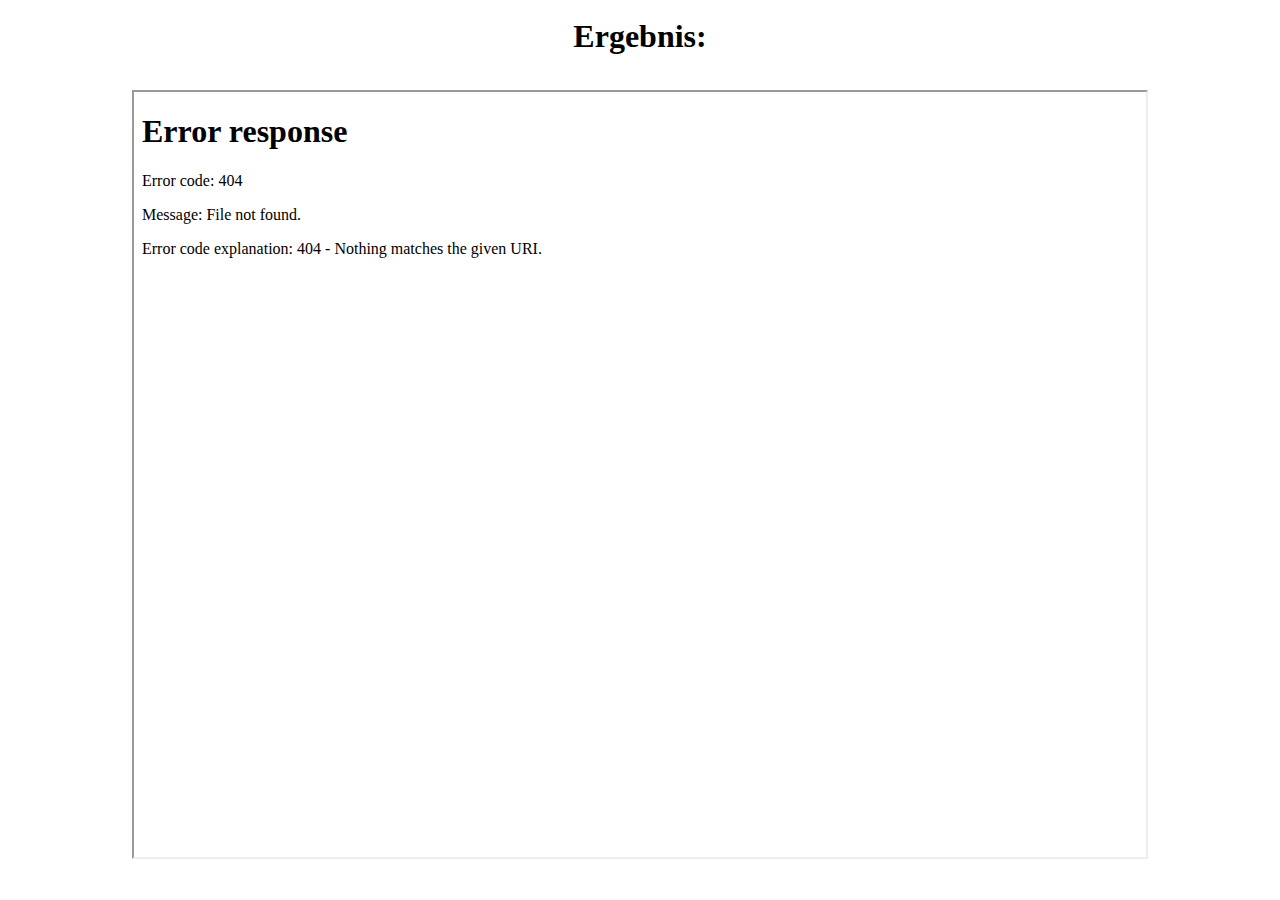
==== static/result.html @ d9a5c8fd "Added result.html page and adjusted js and css code to it." ====
<!DOCTYPE html>
<html lang="de">
    <head>
        <meta charset="UTF-8">
        <title>Test Result</title>
		<link rel="stylesheet" href="./style.css" />
        <script src="./script.js"></script>
    </head>
    <body onload="loadResult();">
        <h1 id="certificate-view-title">Ergebnis:</h1>
        <div class="child-align-center">
            <iframe id="certificate-view"></iframe>
        </div>
    </body>
</html>
---- static/style.css ----
form {
	text-align: left;
	margin: 20vh auto;
	padding: 5vh 5vh;
	width: 50%;
	font-size: calc(120px - 6vw);
	border-radius: 20px;
	background-color: #e0e0e0;
}

input[type="submit"] {
	cursor: pointer;
	border: 2px solid #555555;
	border-radius: 100px;
}

input[type="submit"]:hover {
	background-color: lightgray;
}

form > div > input[type="submit"] {
	font-size: calc(75px - 4vw);
}

form > textarea {
 	width: calc(100% - 6px);  /* subtract horizontal border, padding & margin (here 6px: 2 padding & 1 border per site) */
	margin-top: 5px;
}

#error-frame {
	display: none;
}

#test-element {
	width: 100%;
}

#certificate-view {
	width: 80%;
	height: 85vh;
}

#certificate-view-title {
	text-align: center;
	height: 6vh;
	margin: 2vh 0;
}

.child-align-right {
	text-align: right;
}

.child-align-center {
	text-align: center;
}
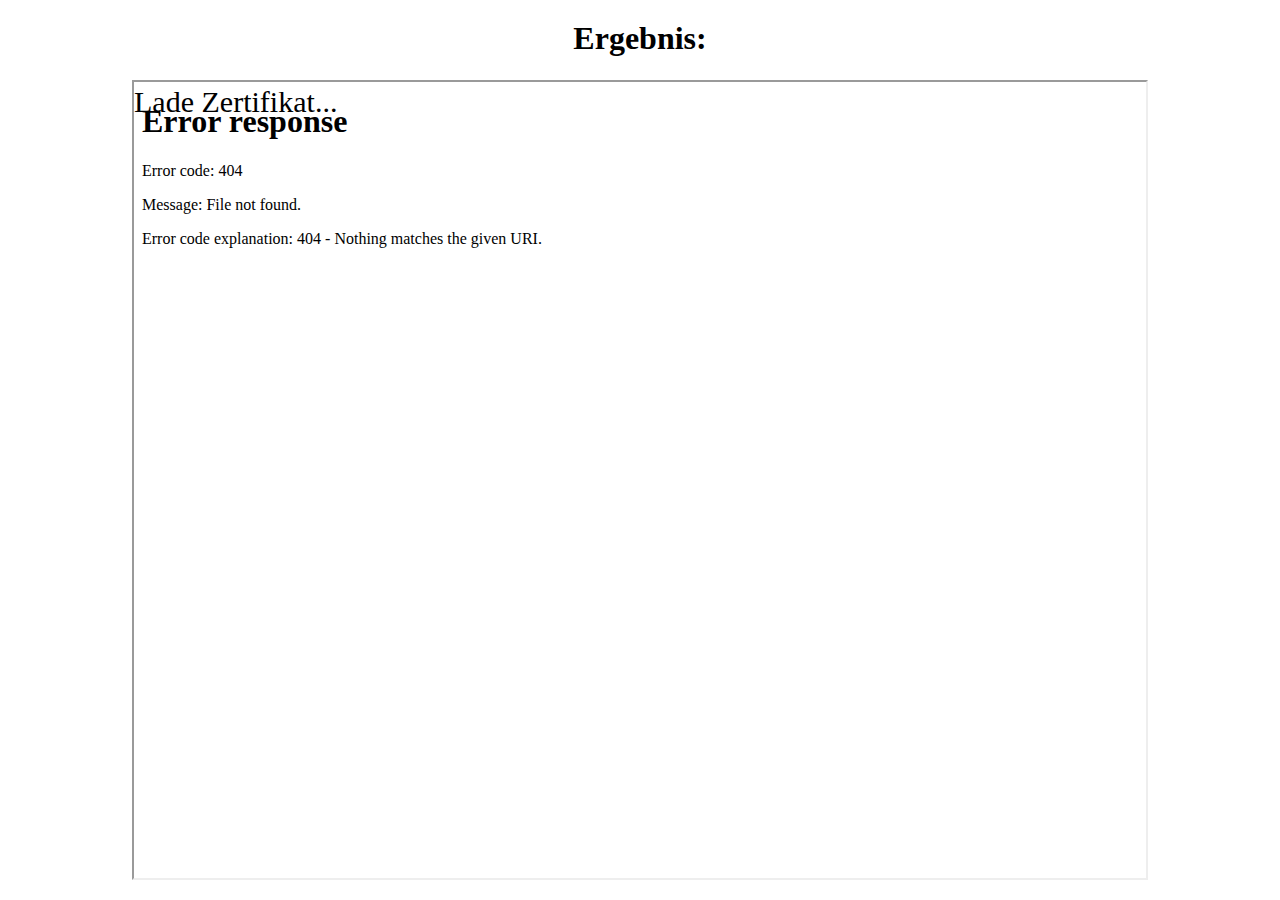
==== commit 9cd14687: "Reordered css code and added loading info to certificate-view iframe, which is displayed until the c" ====
--- a/static/result.html
+++ b/static/result.html
@@ -9,7 +9,7 @@
     <body onload="loadResult();">
         <h1 id="certificate-view-title">Ergebnis:</h1>
         <div class="child-align-center">
-            <iframe id="certificate-view"></iframe>
+            <iframe id="certificate-view" class="loading-background"></iframe>
         </div>
     </body>
 </html>--- a/static/style.css
+++ b/static/style.css
@@ -1,11 +1,10 @@
+button {
+	cursor: pointer;
+}
+
 form {
 	text-align: left;
-	margin: 20vh auto;
-	padding: 5vh 5vh;
-	width: 50%;
 	font-size: calc(120px - 6vw);
-	border-radius: 20px;
-	background-color: #e0e0e0;
 }
 
 input[type="submit"] {
@@ -29,6 +28,13 @@
 
 #error-frame {
 	display: none;
+	text-align: center;
+	font-size: calc(70px - 4vw);
+}
+
+#error-button {
+	margin: 3vh;
+	font-size: calc(100px - 6vw);
 }
 
 #test-element {
@@ -37,13 +43,13 @@
 
 #certificate-view {
 	width: 80%;
-	height: 85vh;
+	height: calc(100vh - 104px);
 }
 
 #certificate-view-title {
 	text-align: center;
-	height: 6vh;
-	margin: 2vh 0;
+	height: 40px;
+	margin: 20px 0;
 }
 
 .child-align-right {
@@ -52,4 +58,18 @@
 
 .child-align-center {
 	text-align: center;
+}
+
+.centered-gray-container {
+	margin: 20vh auto;
+	padding: 5vh 5vh;
+	width: 50%;
+	border-radius: 20px;
+	background-color: #e0e0e0;
+}
+
+.loading-background {
+	background: url('data:image/svg+xml;utf8,<svg xmlns="http://www.w3.org/2000/svg">\
+		<text y="30" font-size="30">Lade Zertifikat...</text>\
+		</svg>');
 }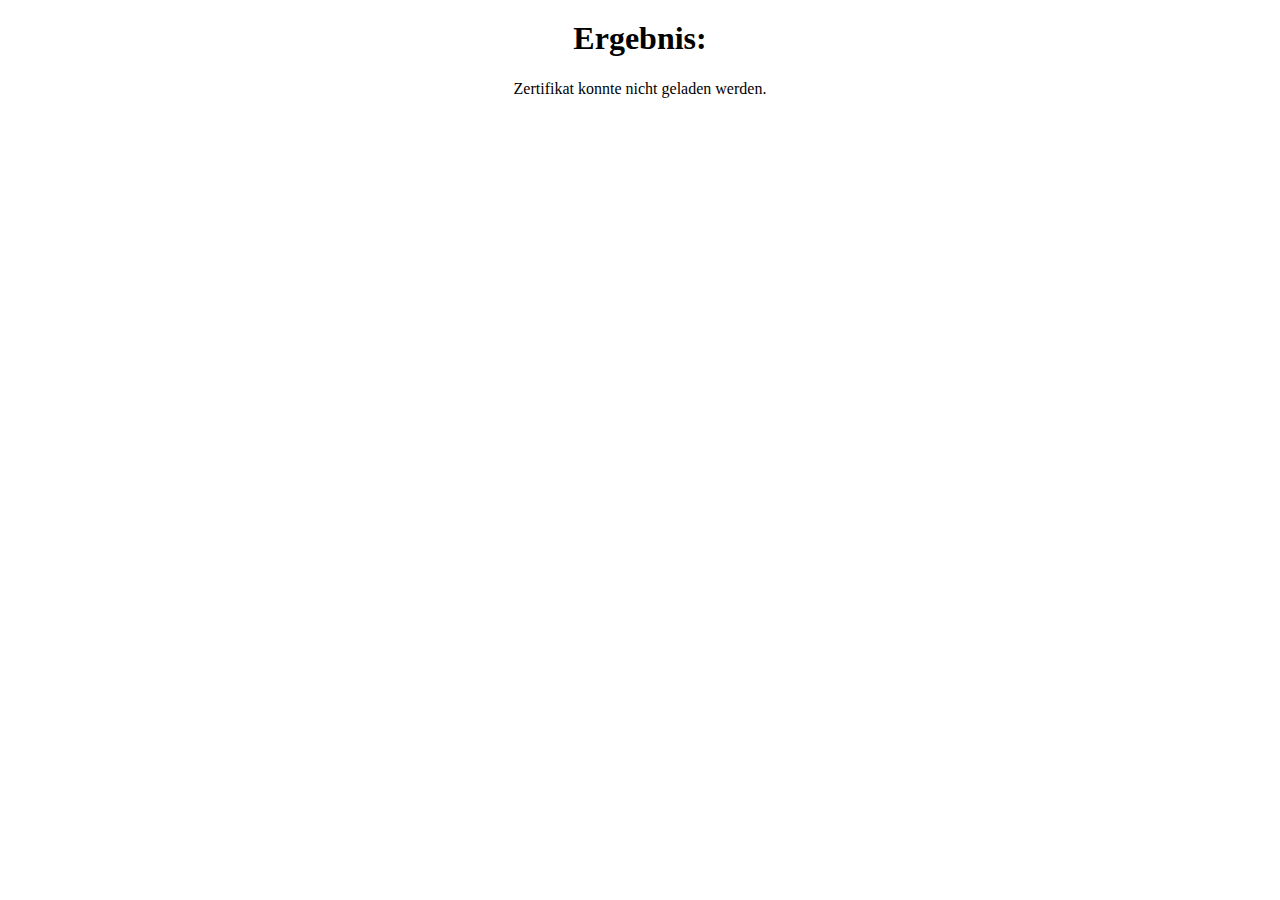
==== commit 8d20593f: "Changed certificate-view from iframe to object, to enable better displaying of loading status and er" ====
--- a/static/result.html
+++ b/static/result.html
@@ -9,7 +9,9 @@
     <body onload="loadResult();">
         <h1 id="certificate-view-title">Ergebnis:</h1>
         <div class="child-align-center">
-            <iframe id="certificate-view" class="loading-background"></iframe>
+            <object id="certificate-view" class="loading-background" type="application/pdf">
+                <p>Zertifikat konnte nicht geladen werden.</p>
+            </object>
         </div>
     </body>
 </html>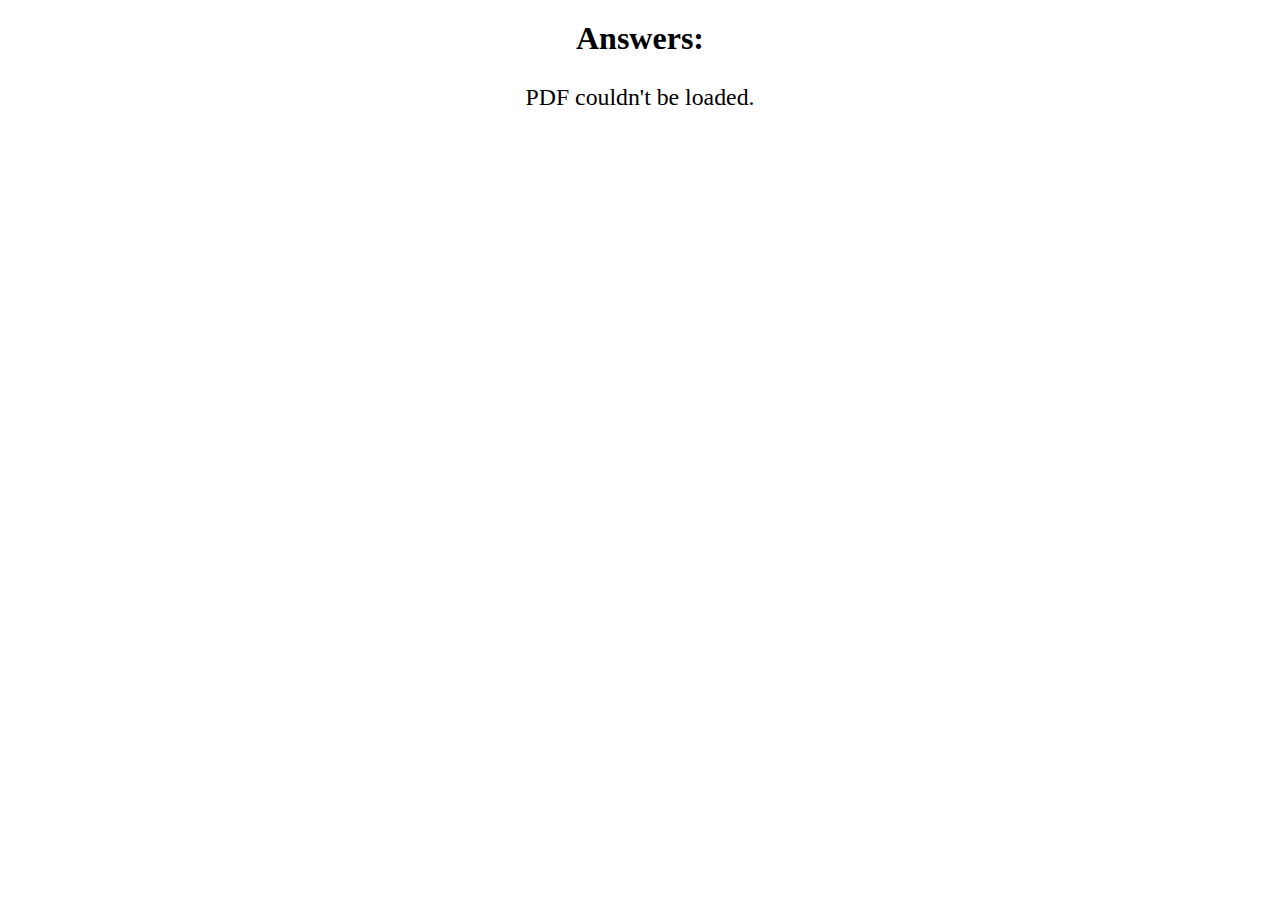
==== commit 34edea32: "Made default tests from database table, which will initially will be inserted into database, more ge" ====
--- a/static/result.html
+++ b/static/result.html
@@ -1,5 +1,5 @@
 <!DOCTYPE html>
-<html lang="de">
+<html lang="en">
     <head>
         <meta charset="UTF-8">
         <title>Test Result</title>
@@ -7,10 +7,10 @@
         <script src="./script.js"></script>
     </head>
     <body onload="loadResult();">
-        <h1 id="certificate-view-title">Ergebnis:</h1>
+        <h1 id="pdf-view-title">Answers:</h1>
         <div class="child-align-center">
-            <object id="certificate-view" class="loading-background" type="application/pdf">
-                <p>Zertifikat konnte nicht geladen werden.</p>
+            <object id="pdf-view" class="loading-background" type="application/pdf">
+                <p>PDF couldn't be loaded.</p>
             </object>
         </div>
     </body>
--- a/static/style.css
+++ b/static/style.css
@@ -1,10 +1,18 @@
+div {
+	font-size: calc(75px - 4vw);
+}
+
 button {
 	cursor: pointer;
 }
 
 form {
 	text-align: left;
-	font-size: calc(120px - 6vw);
+	font-size: calc(110px - 6vw);
+}
+
+a {
+	line-break: anywhere;
 }
 
 input[type="submit"] {
@@ -18,7 +26,7 @@
 }
 
 form > div > input[type="submit"] {
-	font-size: calc(75px - 4vw);
+	font-size: calc(70px - 4vw);
 }
 
 form > textarea {
@@ -29,7 +37,6 @@
 #error-frame {
 	display: none;
 	text-align: center;
-	font-size: calc(70px - 4vw);
 }
 
 #error-button {
@@ -41,15 +48,25 @@
 	width: 100%;
 }
 
-#certificate-view {
+#pdf-view {
 	width: 80%;
 	height: calc(100vh - 104px);
 }
 
-#certificate-view-title {
+#pdf-view-title {
 	text-align: center;
 	height: 40px;
 	margin: 20px 0;
+}
+
+#test-result {
+	display: none;
+	margin: 100px auto;
+	padding: calc(60px - 3vw);
+	width: 80%;
+	text-align: center;
+	background-color: #eeeeee;
+	border-radius: 20px;
 }
 
 .child-align-right {
@@ -70,6 +87,21 @@
 
 .loading-background {
 	background: url('data:image/svg+xml;utf8,<svg xmlns="http://www.w3.org/2000/svg">\
-		<text y="30" font-size="30">Lade Zertifikat...</text>\
+		<text y="30" font-size="30">Loading PDF...</text>\
 		</svg>');
-}+}
+
+.default-font-size {
+	font-size: calc(60px - 3vw);
+}
+
+.copy-icon {
+	cursor: pointer;
+	border: #555555 solid 2px;
+	border-radius: 5px;
+}
+
+.copy-icon:hover {
+	background: white;
+	border-color: #666666;
+}
